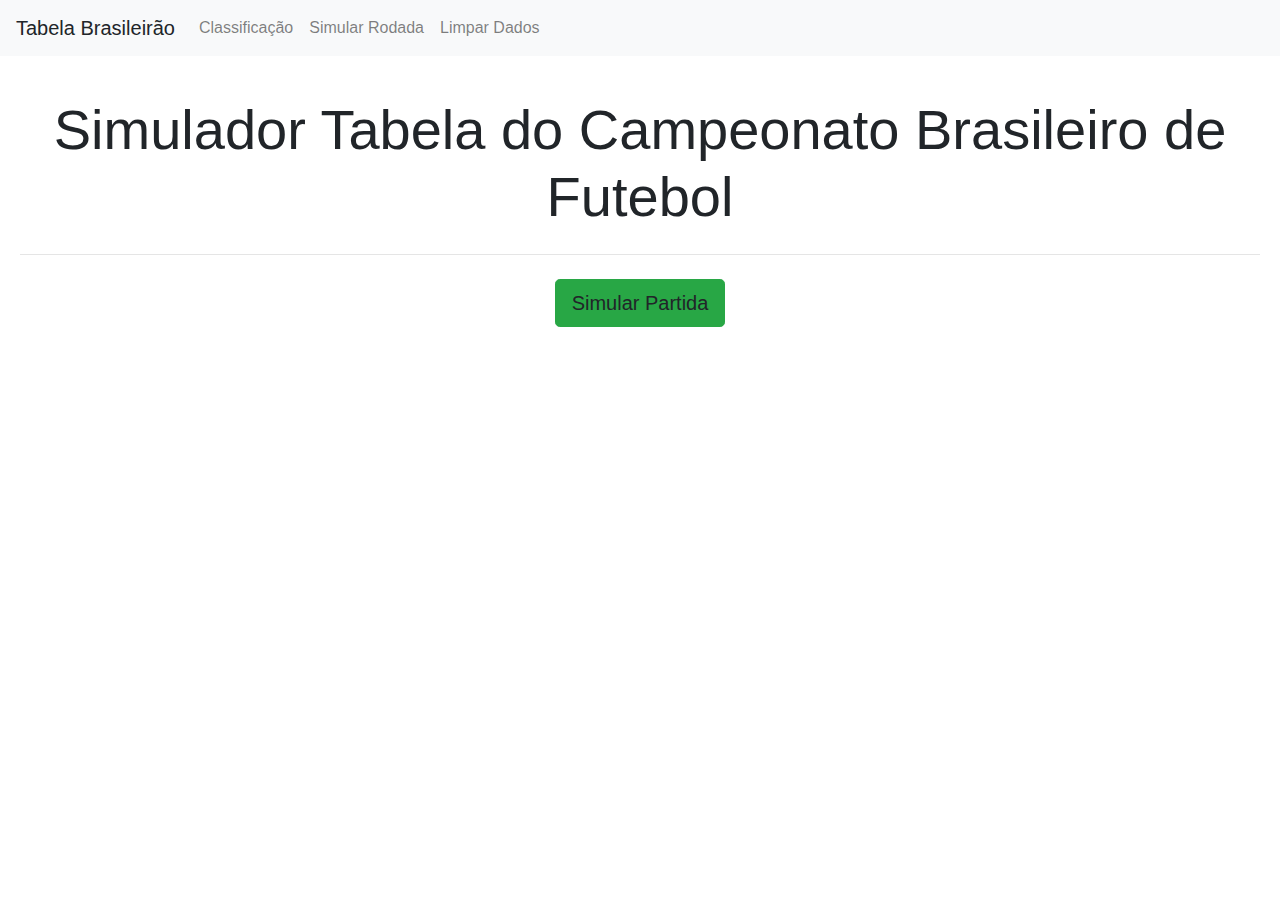
==== src/main/resources/templates/index.html @ 215b569e "Campeonato App" ====
<!DOCTYPE HTML>
<html lang="en" xmlns="http://www.w3.org/1999/xhtml" xmlns:th="http://www.thymeleaf.org">
    <head>
        <title>Página Inicial</title>
        <meta http-equiv="Content-Type" content="text/html"; charset="UTF-8"/>
        <link href="../static/css/bootstrap.css" rel="stylesheet" th:href="@{/css/bootstrap.css}">
        <link href="../static/css/site.css" rel="stylesheet" th:href="@{/css/site.css}">
    </head>
    <body>

        <header>

            <nav class="navbar navbar-expand-lg navbar-light bg-light">
                <a class="navbar-brand" th:href="@{/}">Tabela Brasileirão</a>
                <div class="collapse navbar-collapse">
                    <ul class="navbar-nav mr-auto">
                        <li class="nav-item">
                            <a class="nav-link" th:href="@{/classificacao}">Classificação</a>
                        </li>
                        <li class="nav-item">
                            <a class="nav-link" th:href="@{/simular}">Simular Rodada</a>
                        </li>
                        <li class="nav-item">
                            <a class="nav-link" th:href="@{/limparDados}">Limpar Dados</a>
                        </li>
                    </ul>
                </div>
            </nav>

        </header>

        <section>

            <div class="painel-tela-inicial">
                <h1 class="display-4" style="text-align: center">Simulador Tabela do Campeonato Brasileiro de Futebol</h1>
                <hr class="my-4">
                <p class="lead" style="text-align: center">
                    <a class="btn btn-success btn-lg" th:href="@{/simular}" role="button">Simular Partida</a>
                </p>
            </div>

        </section>
    </body>
</html>
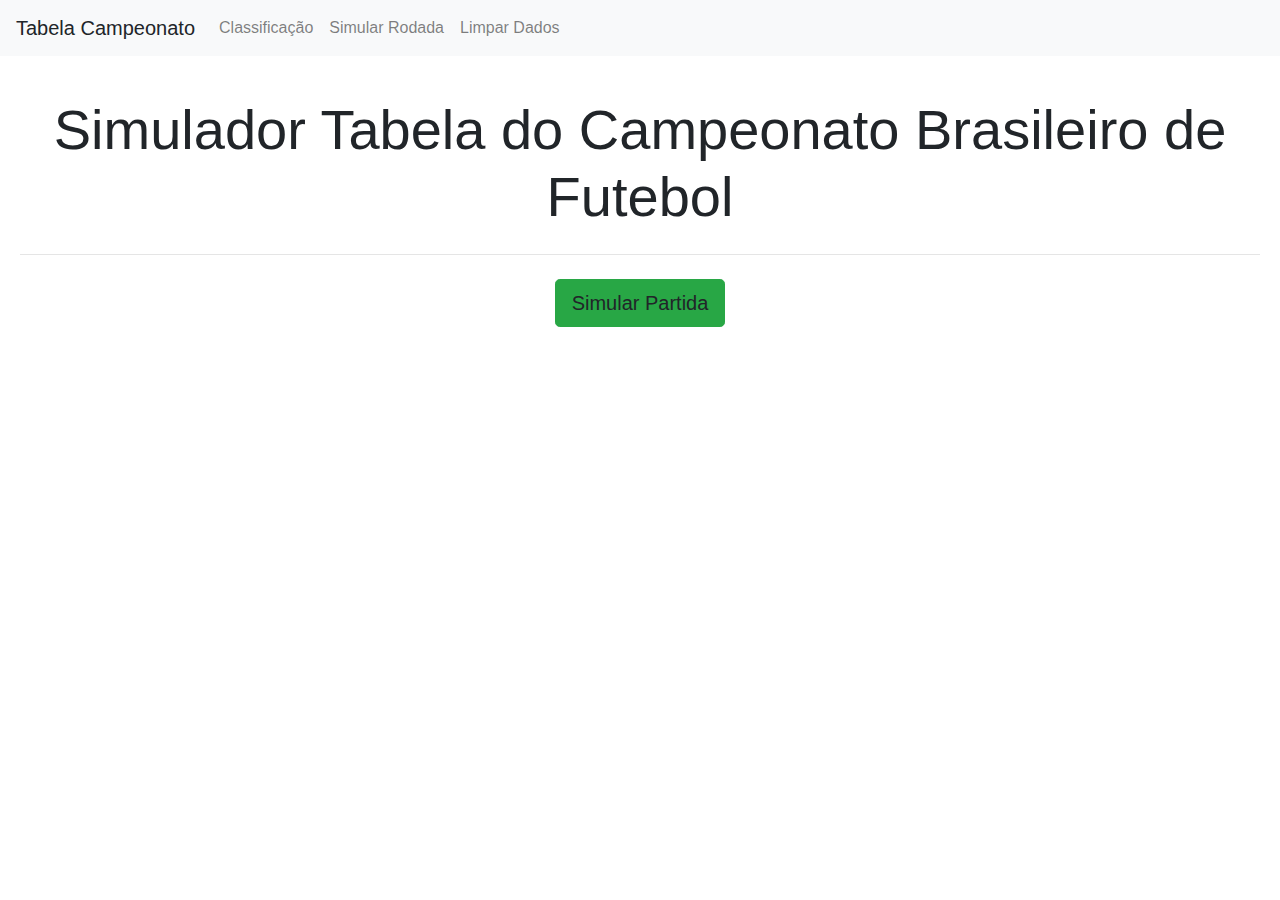
==== commit 258e6262: "Mudanças no Template" ====
--- a/src/main/resources/templates/index.html
+++ b/src/main/resources/templates/index.html
@@ -11,7 +11,7 @@
         <header>
 
             <nav class="navbar navbar-expand-lg navbar-light bg-light">
-                <a class="navbar-brand" th:href="@{/}">Tabela Brasileirão</a>
+                <a class="navbar-brand" th:href="@{/}">Tabela Campeonato</a>
                 <div class="collapse navbar-collapse">
                     <ul class="navbar-nav mr-auto">
                         <li class="nav-item">
